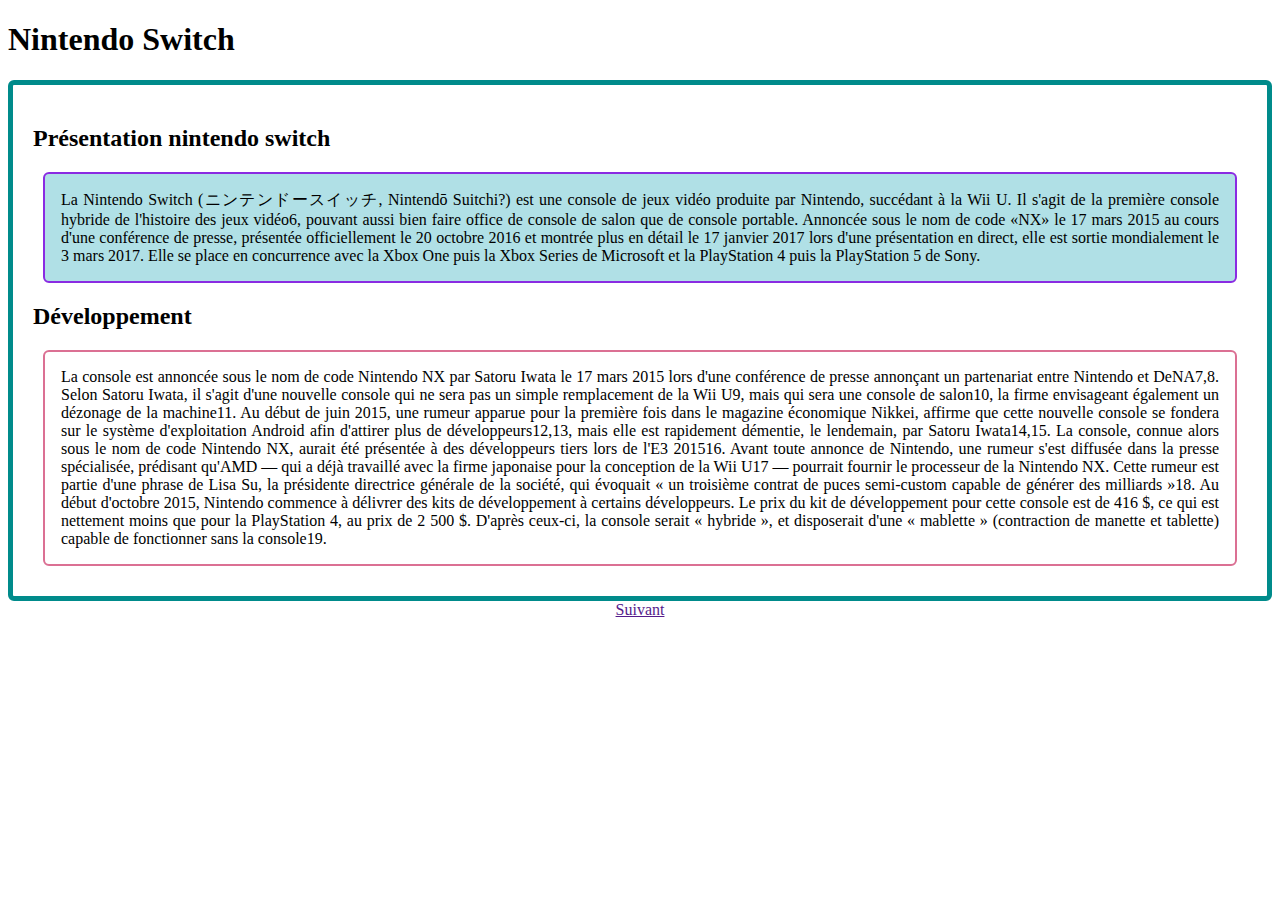
==== tp2.html @ f1ef0fb0 "Add files via upload" ====
<!DOCTYPE html>
<html>
<head>
	<meta charset="utf-8">
	<title></title>
	<link rel="stylesheet" type="text/css" href="style2.css">
</head>
<body>
	<h1>Nintendo Switch</h1>
	
	<div>
	 <h2>Présentation nintendo switch</h2>
<section class="article1">
	<article>
La Nintendo Switch (ニンテンドースイッチ, Nintendō Suitchi?) est une console de jeux vidéo produite par Nintendo, succédant à la Wii U. Il s'agit de la première console hybride de l'histoire des jeux vidéo6, pouvant aussi bien faire office de console de salon que de console portable. Annoncée sous le nom de code «NX» le 17 mars 2015 au cours d'une conférence de presse, présentée officiellement le 20 octobre 2016 et montrée plus en détail le 17 janvier 2017 lors d'une présentation en direct, elle est sortie mondialement le 3 mars 2017. Elle se place en concurrence avec la Xbox One puis la Xbox Series de Microsoft et la PlayStation 4 puis la PlayStation 5 de Sony.
</article>
</section>
		<h2>Développement</h2>
<section class="article2">
<article>
	La console est annoncée sous le nom de code Nintendo NX par Satoru Iwata le 17 mars 2015 lors d'une conférence de presse annonçant un partenariat entre Nintendo et DeNA7,8. Selon Satoru Iwata, il s'agit d'une nouvelle console qui ne sera pas un simple remplacement de la Wii U9, mais qui sera une console de salon10, la firme envisageant également un dézonage de la machine11.

Au début de juin 2015, une rumeur apparue pour la première fois dans le magazine économique Nikkei, affirme que cette nouvelle console se fondera sur le système d'exploitation Android afin d'attirer plus de développeurs12,13, mais elle est rapidement démentie, le lendemain, par Satoru Iwata14,15.

La console, connue alors sous le nom de code Nintendo NX, aurait été présentée à des développeurs tiers lors de l'E3 201516.

Avant toute annonce de Nintendo, une rumeur s'est diffusée dans la presse spécialisée, prédisant qu'AMD — qui a déjà travaillé avec la firme japonaise pour la conception de la Wii U17 — pourrait fournir le processeur de la Nintendo NX. Cette rumeur est partie d'une phrase de Lisa Su, la présidente directrice générale de la société, qui évoquait « un troisième contrat de puces semi-custom capable de générer des milliards »18.

Au début d'octobre 2015, Nintendo commence à délivrer des kits de développement à certains développeurs. Le prix du kit de développement pour cette console est de 416 $, ce qui est nettement moins que pour la PlayStation 4, au prix de 2 500 $. D'après ceux-ci, la console serait « hybride », et disposerait d'une « mablette » (contraction de manette et tablette) capable de fonctionner sans la console19.
	</article>
</section>
</div>
<center><a href="">Suivant</a></center>
</body>
</html>
---- style2.css ----
div
{border: 5px solid darkcyan;
border-radius: 6px;
padding:20px;
font-family:Cosmicsansms;
}
.article1
{border: 2px solid blueviolet;
border-radius: 6px;
background: powderblue;
text-align: justify;
margin: 10px;
padding: 1em;}

.article2 {
	border: 2px solid palevioletred;
	border-radius: 6px;
	text-align: justify;
	margin: 10px;
	padding: 1em;
}
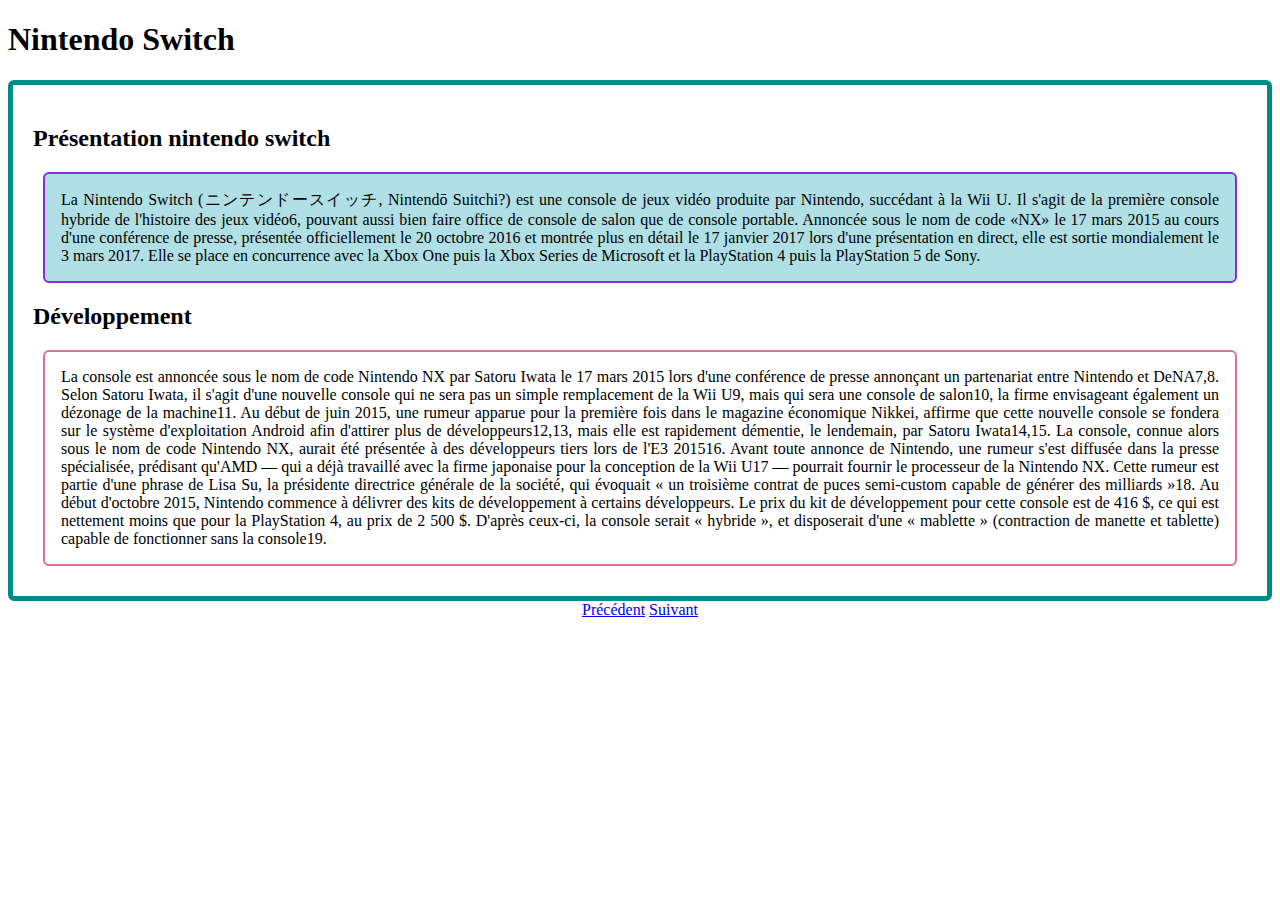
==== commit aad69b72: "Update tp2.html" ====
--- a/tp2.html
+++ b/tp2.html
@@ -30,6 +30,7 @@
 	</article>
 </section>
 </div>
-<center><a href="">Suivant</a></center>
+	<center><a href= "tp1.html">Précédent</a>
+	<a href="tp3.html">Suivant</a></center>
 </body>
-</html>+</html>
